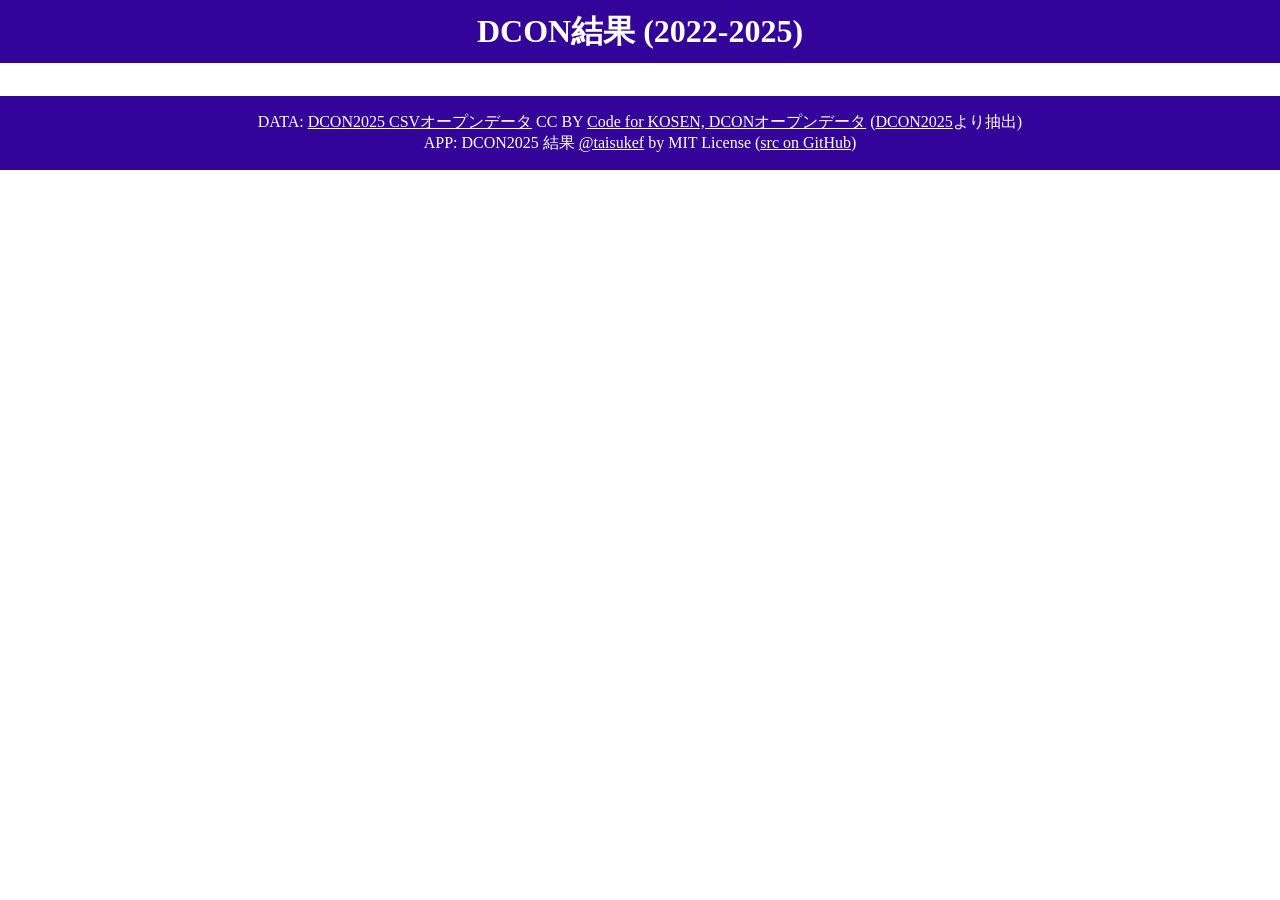
==== app/result.html @ b23e3fa0 "added year on teams.csv & added app result all" ====
<!DOCTYPE html><html lang="ja"><head><meta charset="utf-8"><meta name="viewport" content="width=device-width">
<title>DCON結果 (2022-2025)</title>
<body>

<header>
<h1>DCON結果 (2022-2025)</h1>
</header>
<main id=main></main>

<script type="module">
import { CSV } from "https://js.sabae.cc/CSV.js";

const teams0 = await CSV.fetchJSON("../data/team.csv");
const sortname = "企業評価額(億円)";
//const teams = teams0.filter(i => i["投資額(億円)"] == "" && i[sortname] != "");
const teams = teams0.filter(i => i[sortname] != "");

teams.sort((a, b) => {
  const m = parseInt(b[sortname]) - parseInt(a[sortname]);
  if (m != 0) {
    return m;
  }
  return parseInt(b.year) - parseInt(a.year);
});
for (const t of teams) {
  const div = document.createElement("div");
  console.log(t);
  const prize = t.受賞 ? `（<span class=prize>${t.受賞}</span>）` : "";
  const mentor0 = `${t.メンター} (${t.メンター所属})`;
  const mentor = t.メンターURL ? `<a href=${t.メンターURL}>${mentor0}</a>` : mentor0;
  div.innerHTML = `
    <h2>DCON${t.year}年 ${t.順位 != "" ? t.順位 + "位 " : ""}${t.作品名}</h2>
    <div class=team>by ${t.チーム名} (${t.高専}) メンター ${mentor}</div>
    <a href=${t.URL}><img src=${t.作品画像URL}><img src=${t.チーム画像URL}></a>
      <!--<a href=${t.メンターURL}><img src=${t.メンター画像URL}></a>-->
      <div><a href=${t.プレゼンURL} target=dconpresen><span class=video_play></a></span><a class=play href=${t.プレゼンURL} target=dconpresen>プレゼン動画を見る</a></div>
    <div class=result>${t["企業評価額(億円)"] != "" ? `企業評価額 ${t["企業評価額(億円)"]}億円` : ""} ${prize}</div>
  `;
  main.appendChild(div);
}
</script>

<style>
body {
  text-align: center;
  margin: 0;
}
header {
  position: fixed;
  display: block;
  width: 100%;
  top: 0;
  margin: 0;
  padding: 0;
  z-index: 100;
}
h1 {
  display: block;
  margin: 0;
  padding: .3em;
  background-color: #34049a;
  color: white;
}
main {
  margin-top: 6em;
}
.video_play {
  display: inline-block;
  position: relative;
  width: 1em;
  height: 1em;
  border: 0.05em solid currentColor;
  border-radius: 50%;
  color: #f00;
  font-size: 25px;
}
.video_play::before {
  position: absolute;
  top: 50%;
  left: 30%;
  transform: translateY(-50%);
  width: 0px;
  height: 0px;
  border: 0.3em solid transparent;
  border-left: 0.5em solid currentColor;
  box-sizing: border-box;
  content: "";
}
.play {
  margin-left: .5em;
  vertical-align: .5em;
  display: inline-block;
}
.keyword {
  font-weight: bold;
  padding: .2em;
}
.pr {
  padding: .5em;
  font-size: 90%;
  background-color: #f8f8f8;
  margin: .5em;
  text-align: left;
  white-space: pre-wrap;
}
img {
  width: 30vw;
  height: 18vw;
  x-object-fit: contain;
  object-fit: cover;
}
#main a {
  color: #333 !important;
}
footer {
  margin-top: 1em;
  padding: 1em;
  background-color: #34049a;
  color: white;
}
footer a {
  color: white !important;
}
</style>

<footer>
DATA: <a href=https://github.com/codeforkosen/dcon-opendata/blob/main/data/2025/team.json>DCON2025 CSVオープンデータ</a> CC BY <a href=https://github.com/codeforkosen/dcon-opendata>Code for KOSEN, DCONオープンデータ</a> (<a href=https://dcon.ai/2025/>DCON2025</a>より抽出)<br>
APP: DCON2025 結果 <a href=https://fukuno.jig.jp/3930>@taisukef</a> by MIT License (<a href=https://github.com/codeforkosen/dcon-opendata>src on GitHub</a>)<br>
</footer>

</body>
</html>
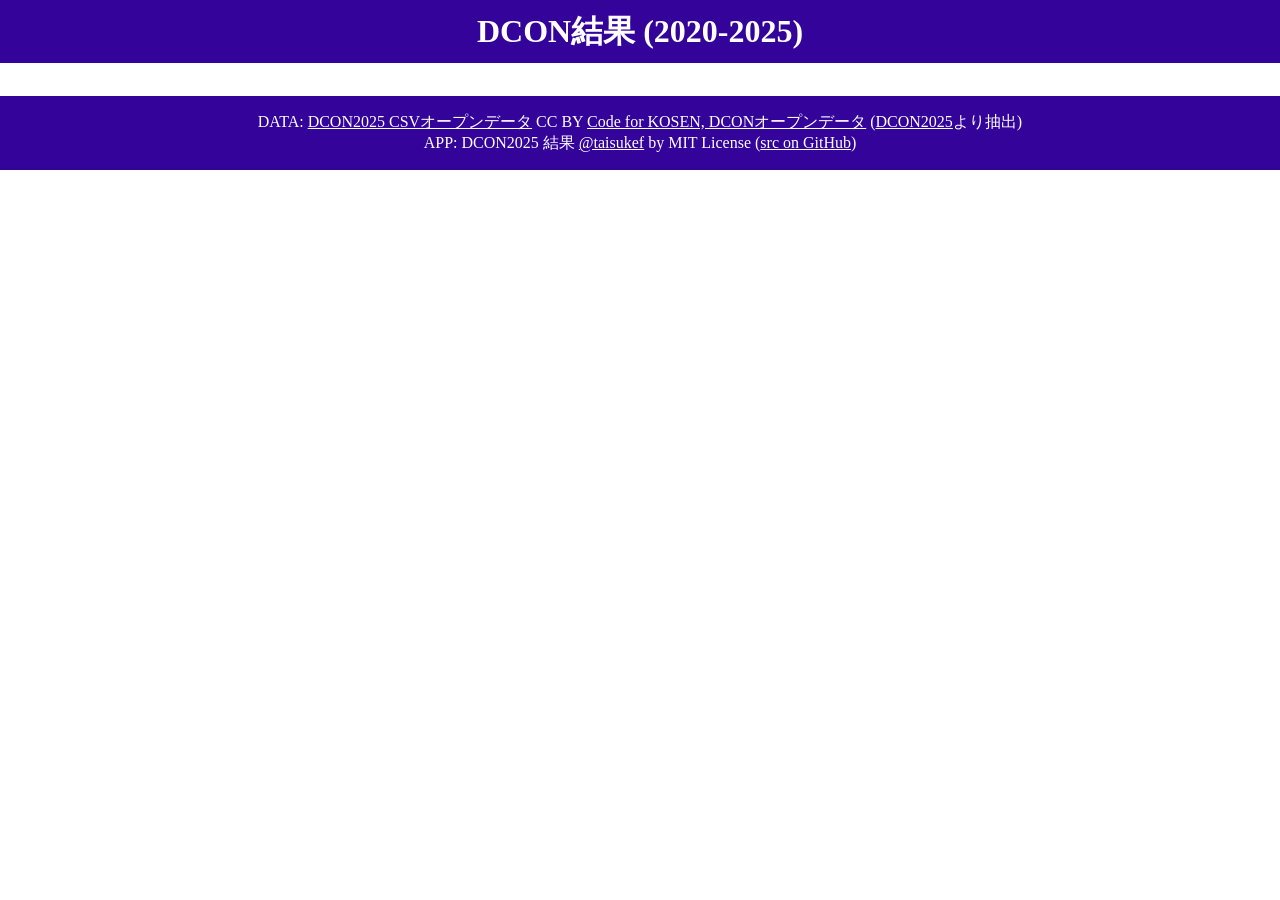
==== commit a3470e7c: "fixed title" ====
--- a/app/result.html
+++ b/app/result.html
@@ -1,9 +1,9 @@
 <!DOCTYPE html><html lang="ja"><head><meta charset="utf-8"><meta name="viewport" content="width=device-width">
-<title>DCON結果 (2022-2025)</title>
+<title>DCON結果 (2020-2025)</title>
 <body>
 
 <header>
-<h1>DCON結果 (2022-2025)</h1>
+<h1>DCON結果 (2020-2025)</h1>
 </header>
 <main id=main></main>
 
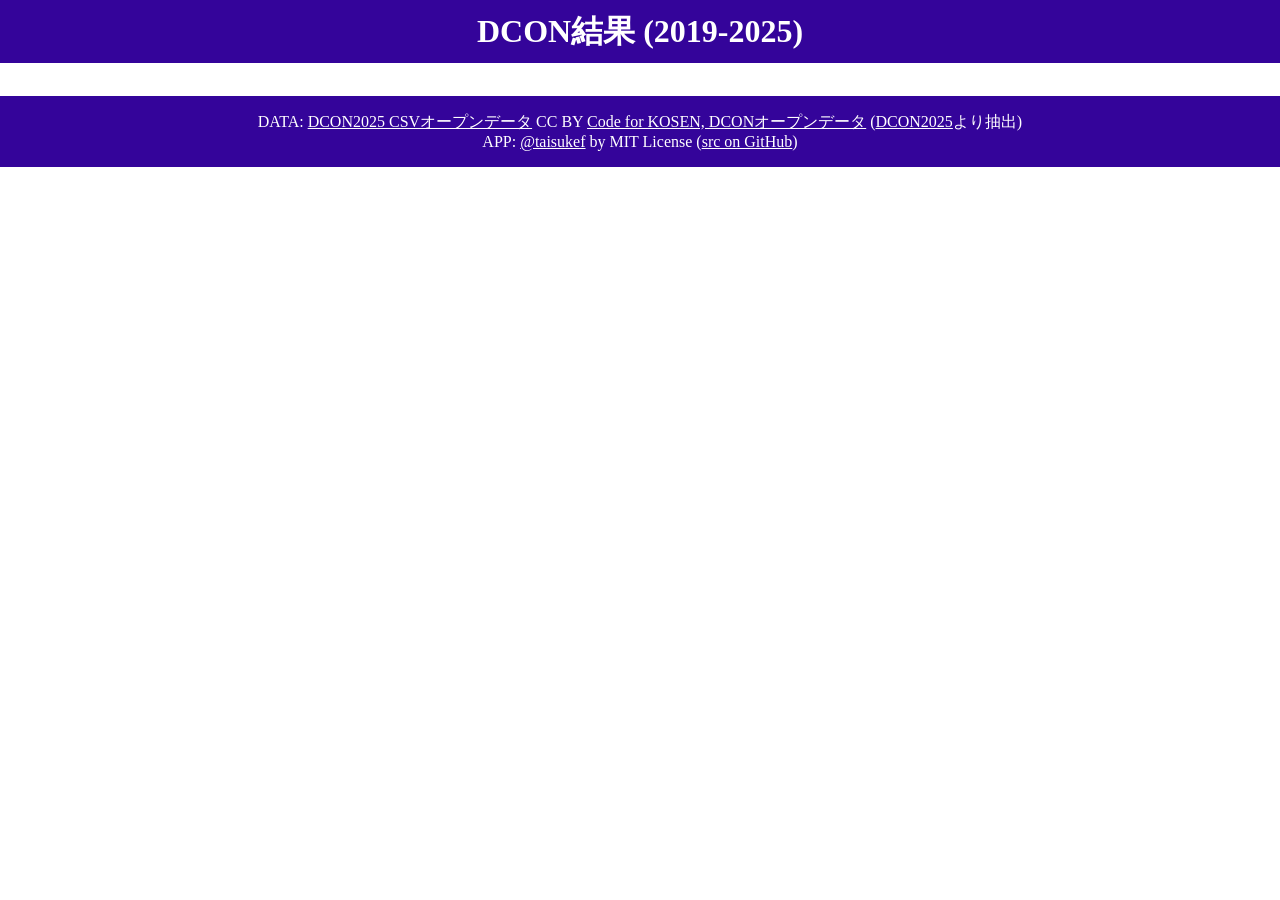
==== commit d19c8840: "fixed display" ====
--- a/app/result.html
+++ b/app/result.html
@@ -1,9 +1,9 @@
 <!DOCTYPE html><html lang="ja"><head><meta charset="utf-8"><meta name="viewport" content="width=device-width">
-<title>DCON結果 (2020-2025)</title>
+<title>DCON結果 (2019-2025)</title>
 <body>
 
 <header>
-<h1>DCON結果 (2020-2025)</h1>
+<h1>DCON結果 (2019-2025)</h1>
 </header>
 <main id=main></main>
 
@@ -26,14 +26,15 @@
   const div = document.createElement("div");
   console.log(t);
   const prize = t.受賞 ? `（<span class=prize>${t.受賞}</span>）` : "";
-  const mentor0 = `${t.メンター} (${t.メンター所属})`;
-  const mentor = t.メンターURL ? `<a href=${t.メンターURL}>${mentor0}</a>` : mentor0;
+  const mentor0 = t.メンター ? `${t.メンター} (${t.メンター所属})` : "";
+  const mentor = t.メンターURL ? `メンター <a href=${t.メンターURL}>${mentor0}</a>` : mentor0;
+  const movie = t.プレゼンURL ? `<div><a href=${t.プレゼンURL} target=dconpresen><span class=video_play></a></span><a class=play href=${t.プレゼンURL} target=dconpresen>プレゼン動画を見る</a></div>` : "";
   div.innerHTML = `
     <h2>DCON${t.year}年 ${t.順位 != "" ? t.順位 + "位 " : ""}${t.作品名}</h2>
-    <div class=team>by ${t.チーム名} (${t.高専}) メンター ${mentor}</div>
+    <div class=team>by ${t.チーム名} (${t.高専}) ${mentor}</div>
     <a href=${t.URL}><img src=${t.作品画像URL}><img src=${t.チーム画像URL}></a>
       <!--<a href=${t.メンターURL}><img src=${t.メンター画像URL}></a>-->
-      <div><a href=${t.プレゼンURL} target=dconpresen><span class=video_play></a></span><a class=play href=${t.プレゼンURL} target=dconpresen>プレゼン動画を見る</a></div>
+      ${movie}
     <div class=result>${t["企業評価額(億円)"] != "" ? `企業評価額 ${t["企業評価額(億円)"]}億円` : ""} ${prize}</div>
   `;
   main.appendChild(div);
@@ -125,7 +126,7 @@
 
 <footer>
 DATA: <a href=https://github.com/codeforkosen/dcon-opendata/blob/main/data/2025/team.json>DCON2025 CSVオープンデータ</a> CC BY <a href=https://github.com/codeforkosen/dcon-opendata>Code for KOSEN, DCONオープンデータ</a> (<a href=https://dcon.ai/2025/>DCON2025</a>より抽出)<br>
-APP: DCON2025 結果 <a href=https://fukuno.jig.jp/3930>@taisukef</a> by MIT License (<a href=https://github.com/codeforkosen/dcon-opendata>src on GitHub</a>)<br>
+APP: <a href=https://fukuno.jig.jp/3930>@taisukef</a> by MIT License (<a href=https://github.com/codeforkosen/dcon-opendata>src on GitHub</a>)<br>
 </footer>
 
 </body>
